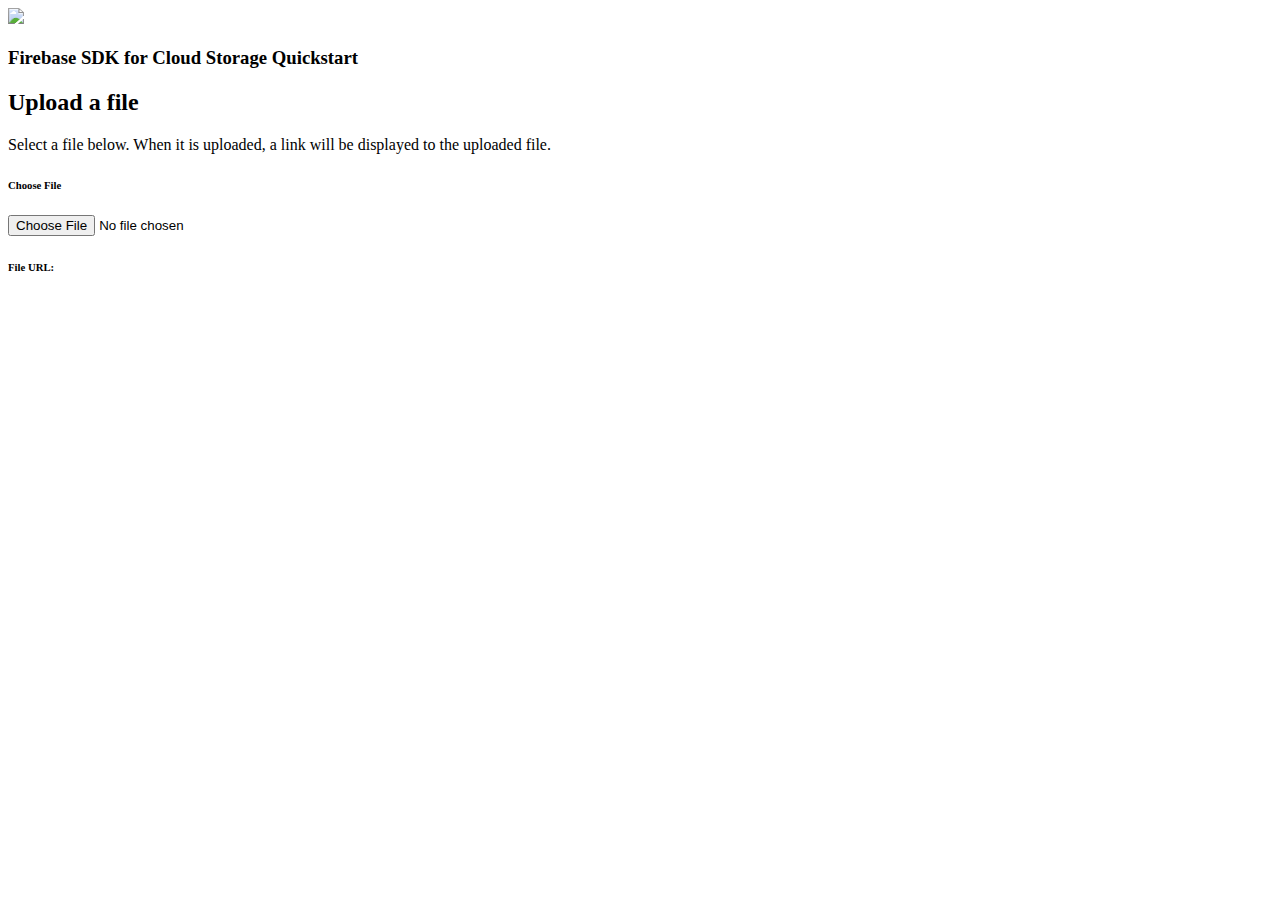
==== public/services/cloud_storage.html @ 5966ea1c "Adjustments on the files structure" ====
<!DOCTYPE html>
<!--
Copyright (c) 2016 Google Inc.

Licensed under the Apache License, Version 2.0 (the "License");
you may not use this file except in compliance with the License.
You may obtain a copy of the License at

http://www.apache.org/licenses/LICENSE-2.0

Unless required by applicable law or agreed to in writing, software
distributed under the License is distributed on an "AS IS" BASIS,
WITHOUT WARRANTIES OR CONDITIONS OF ANY KIND, either express or implied.
See the License for the specific language governing permissions and
limitations under the License.
-->
<html>
<head>
  <meta charset=utf-8 />
  <meta name="viewport" content="width=device-width, initial-scale=1.0">
  <title>Firebase SDK for Cloud Storage Quickstart</title>

  <!-- Material Design Theming -->
  <link rel="stylesheet" href="https://code.getmdl.io/1.1.3/material.orange-indigo.min.css">
  <link rel="stylesheet" href="https://fonts.googleapis.com/icon?family=Material+Icons">
  <script defer src="https://code.getmdl.io/1.1.3/material.min.js"></script>

  <link rel="stylesheet" href="./public/utils_cloud_storage/main.css">
</head>
<body>
  <div class="demo-layout mdl-layout mdl-js-layout mdl-layout--fixed-header">

    <!-- Header section containing title -->
    <header class="mdl-layout__header mdl-color-text--white mdl-color--light-blue-700">
      <div class="mdl-cell mdl-cell--12-col mdl-cell--12-col-tablet mdl-grid">
        <div class="mdl-layout__header-row mdl-cell mdl-cell--12-col mdl-cell--12-col-tablet mdl-cell--8-col-desktop">
          <a href="./public/index.html"><span><img src="./public/utils/images/firebase-logo.png"></span></a>
          <h3>Firebase SDK for Cloud Storage Quickstart</h3>
        </div>
      </div>
    </header>

    <main class="mdl-layout__content mdl-color--grey-100">
      <div class="mdl-cell mdl-cell--12-col mdl-cell--12-col-tablet mdl-grid">

        <!-- Container for the demo -->
        <div class="mdl-card mdl-shadow--2dp mdl-cell mdl-cell--12-col mdl-cell--12-col-tablet mdl-cell--12-col-desktop">
          <div class="mdl-card__title mdl-color--light-blue-600 mdl-color-text--white">
            <h2 class="mdl-card__title-text">Upload a file</h2>
          </div>
          <div class="mdl-card__supporting-text mdl-color-text--grey-600" id="messagesDiv">
            <p>Select a file below. When it is uploaded, a link will be displayed to the uploaded file.</p>
            <h6>Choose File</h6>
            <input type="file" id="file" name="file"/>
            <h6>File URL:</h6>
            <span id="linkbox"></span>
          </div>
        </div>
      </div>
    </main>
  </div>

  <!-- Import and configure the Firebase SDK -->
  <!-- These scripts are made available when the app is served or deployed on Firebase Hosting -->
  <!-- If you do not serve/host your project using Firebase Hosting see https://firebase.google.com/docs/web/setup -->
  <script defer src="https://www.gstatic.com/firebasejs/8.10.1/firebase-app.js"></script>
  <script defer src="https://www.gstatic.com/firebasejs/8.10.1/firebase-auth.js"></script>
  <script defer src="https://www.gstatic.com/firebasejs/8.10.1/firebase-storage.js"></script>
  <script defer src="/./public/utils/init.js"></script>

  <script defer src="/./public/utils_cloud_storage/scripts/cloud_storage.js"></script>
</body>
</html>
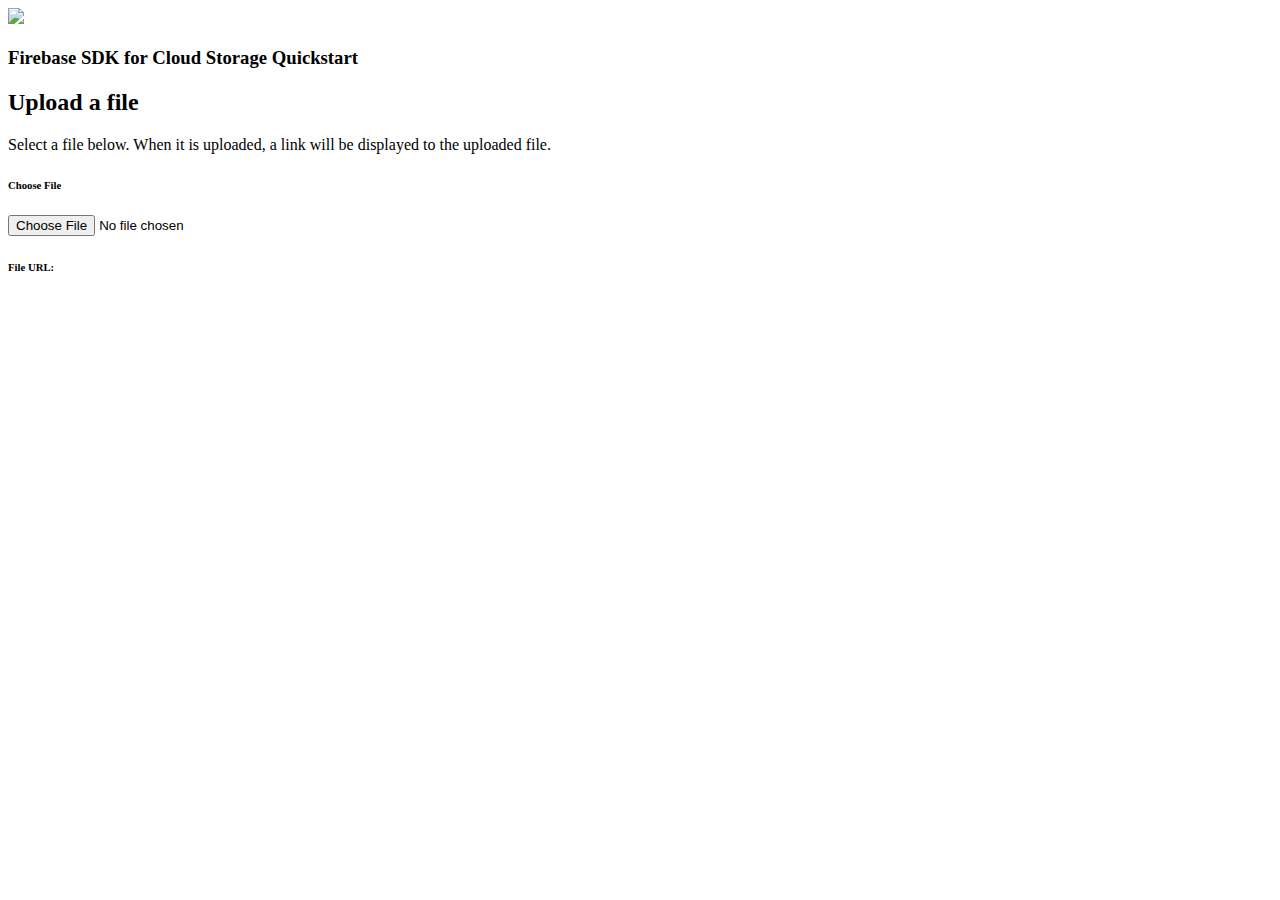
==== commit b8740eff: "Adding the Firebase AppCheck SDK" ====
--- a/public/services/cloud_storage.html
+++ b/public/services/cloud_storage.html
@@ -25,7 +25,7 @@
   <link rel="stylesheet" href="https://fonts.googleapis.com/icon?family=Material+Icons">
   <script defer src="https://code.getmdl.io/1.1.3/material.min.js"></script>
 
-  <link rel="stylesheet" href="./public/utils_cloud_storage/main.css">
+  <link rel="stylesheet" href=/utils_cloud_storage/main.css">
 </head>
 <body>
   <div class="demo-layout mdl-layout mdl-js-layout mdl-layout--fixed-header">
@@ -34,7 +34,7 @@
     <header class="mdl-layout__header mdl-color-text--white mdl-color--light-blue-700">
       <div class="mdl-cell mdl-cell--12-col mdl-cell--12-col-tablet mdl-grid">
         <div class="mdl-layout__header-row mdl-cell mdl-cell--12-col mdl-cell--12-col-tablet mdl-cell--8-col-desktop">
-          <a href="./public/index.html"><span><img src="./public/utils/images/firebase-logo.png"></span></a>
+          <a href="/index.html"><span><img src="/utils/images/firebase-logo.png"></span></a>
           <h3>Firebase SDK for Cloud Storage Quickstart</h3>
         </div>
       </div>
@@ -66,8 +66,9 @@
   <script defer src="https://www.gstatic.com/firebasejs/8.10.1/firebase-app.js"></script>
   <script defer src="https://www.gstatic.com/firebasejs/8.10.1/firebase-auth.js"></script>
   <script defer src="https://www.gstatic.com/firebasejs/8.10.1/firebase-storage.js"></script>
-  <script defer src="/./public/utils/init.js"></script>
+  <script defer src="https://www.gstatic.com/firebasejs/8.10.1/firebase-app-check.js"></script>
+  <script defer src="/utils/init.js"></script>
 
-  <script defer src="/./public/utils_cloud_storage/scripts/cloud_storage.js"></script>
+  <script defer src="/utils_cloud_storage/scripts/cloud_storage.js"></script>
 </body>
 </html>
